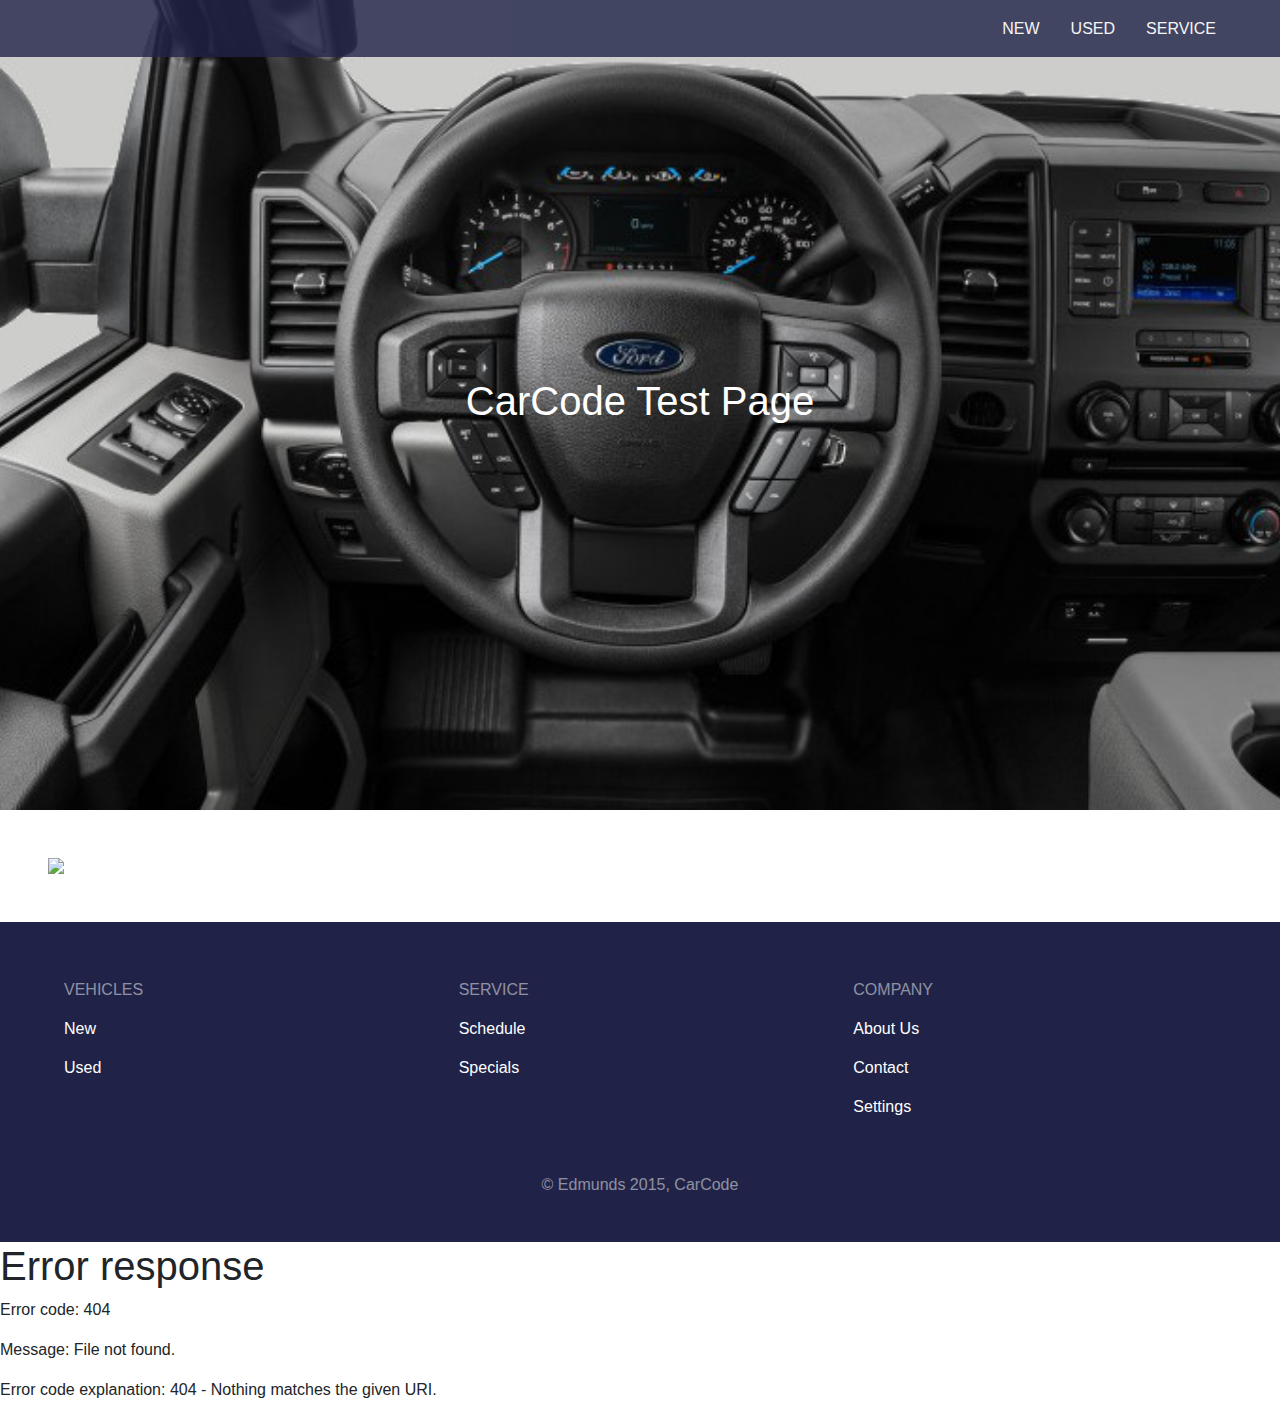
==== index.html @ 30c12d37 "CC-6006 [FE] Update Default Test Site Layout" ====
<!DOCTYPE html>
<html lang="en">
<head>
  <meta
    charset="UTF-8"
  >
  <meta
    name="viewport"
    content="width=device-width, initial-scale=1.0"
  >
  <meta
    http-equiv="X-UA-Compatible"
    content="ie=edge"
  >
  <title>
      CarCode Test Page
  </title>
  <link
    rel="stylesheet"
    href="https://stackpath.bootstrapcdn.com/bootstrap/4.3.1/css/bootstrap.min.css"
    integrity="sha384-ggOyR0iXCbMQv3Xipma34MD+dH/1fQ784/j6cY/iJTQUOhcWr7x9JvoRxT2MZw1T"
    crossorigin="anonymous"
  >
  <link rel="stylesheet" href="/styles/header.css">
  <link rel="stylesheet" href="/styles/common.css">
  <link rel="stylesheet" href="/styles/home.css">

  <script>
    (function(i,s,o,g,r,a,m){i['GoogleAnalyticsObject']=r;i[r]=i[r]||function(){
    (i[r].q=i[r].q||[]).push(arguments)},i[r].l=1*new Date();a=s.createElement(o),
    m=s.getElementsByTagName(o)[0];a.async=1;a.src=g;m.parentNode.insertBefore(a,m)
    })(window,document,'script','//www.google-analytics.com/analytics.js','ga');

    ga('create', 'UA-52765732-1', 'auto');
    ga('create', 'UA-70954123-1', 'auto', 'namedTracker');
    ga('send', 'pageview');
    ga('namedTracker.send', 'pageview');
  </script>
  <script src="https://code.jquery.com/jquery-3.3.1.slim.min.js"
    integrity="sha384-q8i/X+965DzO0rT7abK41JStQIAqVgRVzpbzo5smXKp4YfRvH+8abtTE1Pi6jizo" crossorigin="anonymous"></script>
  <script src="https://cdnjs.cloudflare.com/ajax/libs/popper.js/1.14.7/umd/popper.min.js"
    integrity="sha384-UO2eT0CpHqdSJQ6hJty5KVphtPhzWj9WO1clHTMGa3JDZwrnQq4sF86dIHNDz0W1" crossorigin="anonymous"></script>
  <script src="https://stackpath.bootstrapcdn.com/bootstrap/4.3.1/js/bootstrap.min.js"
    integrity="sha384-JjSmVgyd0p3pXB1rRibZUAYoIIy6OrQ6VrjIEaFf/nJGzIxFDsf4x0xIM+B07jRM" crossorigin="anonymous"></script>

  <script src="https://unpkg.com/hotkeys-js/dist/hotkeys.min.js" defer></script>
  <script src="/scripts/settings.js" defer></script>
  <script src="/scripts/bootstrap.js" defer></script>
</head>
<body>
  <div class="edmunds-trade-in" data-display="no-banner-overlay"></div>
  <header class="header d-flex align-items-center justify-content-between position-fixed px-3 py-1 px-md-5 bg-primary">
    <div class="header__brand navbar-brand">
      <a title="Home" href="/index.html" class="d-block">
        <div class="logo"></div>
      </a></div>
    <ul class="list-group list-group-horizontal bg-primary border-0 padding-0">
      <li class="list-group-item  bg-primary border-0 p-0">
        <a href="/new.html" class="nav-link text-white">
          NEW
        </a>
      </li>
      <li class="list-group-item  bg-primary border-0 p-0">
        <a href="/used.html" class="nav-link text-white">
          USED
        </a>
      </li>
      <li class="list-group-item  bg-primary border-0 p-0">
        <a href="#" class="nav-link text-white">
          SERVICE
        </a>
      </li>
    </ul>
  </header>
  <section>
    <div
      class="hero d-flex align-items-center justify-content-center"
    >
      <h1
        class="text-white"
      >
        CarCode Test Page
      </h1>
    </div>
  </section>
  <section
    class="mx-2 my-2 my-md-5 mx-md-5"
  >
    <div id="carousle" class="carousel slide" data-ride="carousel">
      <div class="carousel-inner">
        <div class="carousel-item active">
          <img src="https://static.ed.edmunds-media.com/unversioned/img/cpo-refresh/Hero-1-image.jpg" class="d-block w-100">
        </div>
        <div class="carousel-item">
          <img src="https://static.ed.edmunds-media.com/unversioned/img/cpo-refresh/Hero-2-image.jpg" class="d-block w-100">
        </div>
        <div class="carousel-item">
          <img src="https://static.ed.edmunds-media.com/unversioned/img/cpo-refresh/Hero-3-image.jpg" class="d-block w-100">
        </div>
      </div>
      <a class="carousel-control-prev" href="#carousle" role="button" data-slide="prev">
        <span class="carousel-control-prev-icon" aria-hidden="true"></span>
        <span class="sr-only">Previous</span>
      </a>
      <a class="carousel-control-next" href="#carousle" role="button" data-slide="next">
        <span class="carousel-control-next-icon" aria-hidden="true"></span>
        <span class="sr-only">Next</span>
      </a>
    </div>
  </section>
  <footer
    class="row m-0 px-3 py-5 px-md-5 bg-primary"
  >
    <ul class="list-group col-md-4 col-12 bg-primary border-0 padding-0">
      <li class="list-group-item bg-primary border-0 p-0">
        <span
          class="nav-link d-inline-block text-white-50 "
        >
          VEHICLES
        </span>
      </li>
      <li class="list-group-item bg-primary border-0 p-0">
        <a href="/new.html" class="nav-link d-inline-block text-white">
          New
        </a>
      </li>
      <li class="list-group-item bg-primary border-0 p-0">
        <a href="/used.html" class="nav-link d-inline-block text-white">
          Used
        </a>
      </li>
    </ul>
    <ul class="list-group col-md-4 col-12 bg-primary border-0 padding-0">
      <li class="list-group-item bg-primary border-0 p-0">
        <span
          class="nav-link d-inline-block text-white-50 "
        >
          SERVICE
        </span>
      </li>
      <li class="list-group-item bg-primary border-0 p-0">
        <a href="#" class="nav-link d-inline-block text-white">
          Schedule
        </a>
      </li>
      <li class="list-group-item bg-primary border-0 p-0">
        <a href="#" class="nav-link d-inline-block text-white">
          Specials
        </a>
      </li>
    </ul>
    <ul class="list-group col-md-4 col-12 bg-primary border-0 padding-0">
      <li class="list-group-item bg-primary border-0 p-0">
        <span
          class="nav-link d-inline-block text-white-50 "
        >
          COMPANY
        </span>
      </li>
      <li class="list-group-item bg-primary border-0 p-0">
        <a href="#" class="nav-link d-inline-block text-white">
          About Us
        </a>
      </li>
      <li class="list-group-item bg-primary border-0 p-0">
        <a href="#" class="nav-link d-inline-block text-white">
          Contact
        </a>
      </li>
      <li class="list-group-item bg-primary border-0 p-0">
        <a href="/settings.html" class="nav-link d-inline-block text-white">
          Settings
        </a>
      </li>
    </ul>
    <h6
      class="w-100 mt-5 mb-0 text-white-50 text-center"
    >
      &copy; Edmunds 2015, CarCode
    </h6>
  </footer>
</body>
</html>
---- styles/header.css ----
.header {
  opacity: 0.8;
  top: 0;
  left: 0;
  right: 0;
  z-index: 1070;
}

.logo {
  width: 130px;
  height: 39px;
  background-image: url(https://www.carcodesms.com/static_assets/images/logo_white.svg);
  background-repeat: no-repeat;
  background-size: contain;
}
---- styles/common.css ----
.bg-primary {
  background: #202347!important;
}

.opacity-1 {
  opacity: 1;
}

.was-validated .form-control:valid {
  border-color: #28a745;
  padding-right: calc(1.5em + .75rem);
  background-image: url("data:image/svg+xml,%3csvg xmlns='http://www.w3.org/2000/svg' viewBox='0 0 8 8'%3e%3cpath fill='%2328a745' d='M2.3 6.73L.6 4.53c-.4-1.04.46-1.4 1.1-.8l1.1 1.4 3.4-3.8c.6-.63 1.6-.27 1.2.7l-4 4.6c-.43.5-.8.4-1.1.1z'/%3e%3c/svg%3e");
  background-repeat: no-repeat;
  background-position: center right calc(.375em + .1875rem);
  background-size: calc(.75em + .375rem) calc(.75em + .375rem);
}

.was-validated .form-control:invalid {
  border-color: #dc3545;
  padding-right: calc(1.5em + .75rem);
  background-image: url("data:image/svg+xml,%3csvg xmlns='http://www.w3.org/2000/svg' fill='%23dc3545' viewBox='-2 -2 7 7'%3e%3cpath stroke='%23dc3545' d='M0 0l3 3m0-3L0 3'/%3e%3ccircle r='.5'/%3e%3ccircle cx='3' r='.5'/%3e%3ccircle cy='3' r='.5'/%3e%3ccircle cx='3' cy='3' r='.5'/%3e%3c/svg%3E");
  background-repeat: no-repeat;
  background-position: center right calc(.375em + .1875rem);
  background-size: calc(.75em + .375rem) calc(.75em + .375rem);
}

body.body-offset,
body.body-offset.edm-eva {
  margin-top: 6rem!important;
}

.spinner-center {
  position: absolute;
  top: calc(50% - 1rem);
  left: calc(50% - 1rem);
}

.min-height-50vh {
  min-height: 50vh;
}
---- styles/home.css ----
.hero {
  background-image: url(/static/images/hero.jpg);
  background-repeat: no-repeat;
  background-position: center;
  background-size: cover;
  height: 90vh;
}
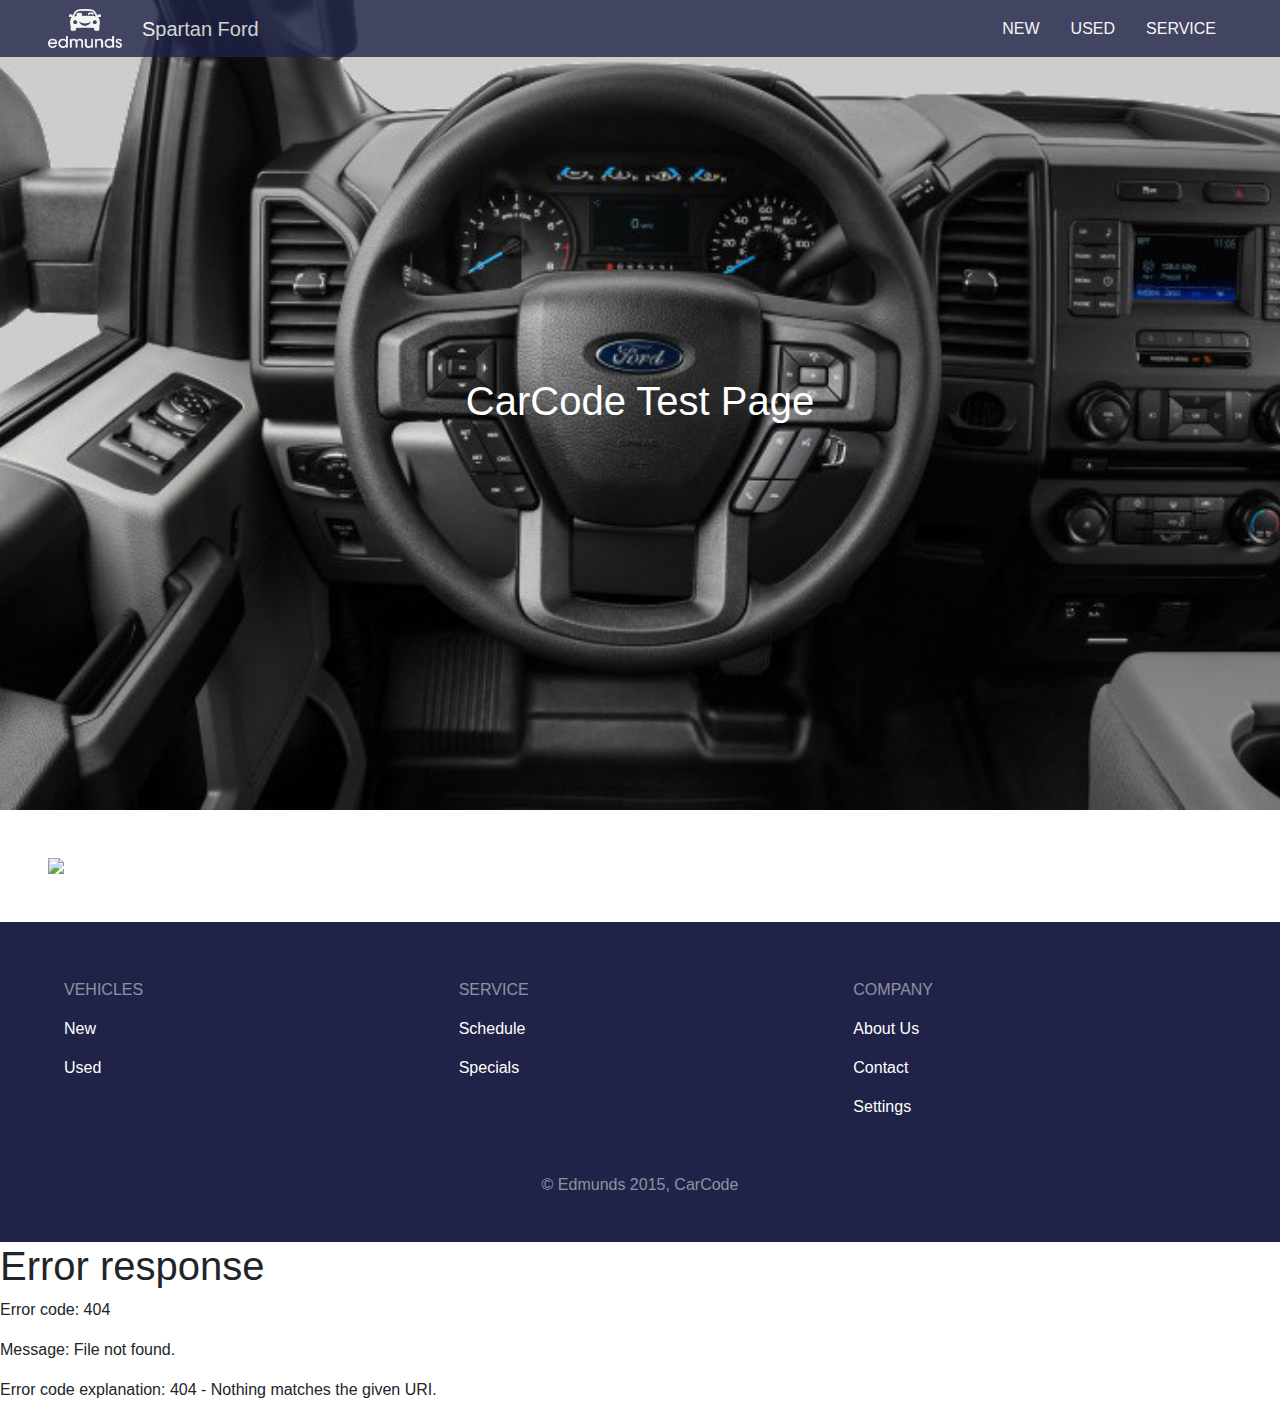
==== commit 564c3f1d: "add prices" ====
--- a/index.html
+++ b/index.html
@@ -51,8 +51,9 @@
   <div class="edmunds-trade-in" data-display="no-banner-overlay"></div>
   <header class="header d-flex align-items-center justify-content-between position-fixed px-3 py-1 px-md-5 bg-primary">
     <div class="header__brand navbar-brand">
-      <a title="Home" href="/index.html" class="d-block">
+      <a title="Home" href="/index.html" class="d-flex align-items-center justify-content-center">
         <div class="logo"></div>
+        <h2 class="text-white d-none d-md-block">Spartan Ford</h2>
       </a></div>
     <ul class="list-group list-group-horizontal bg-primary border-0 padding-0">
       <li class="list-group-item  bg-primary border-0 p-0">
--- a/styles/header.css
+++ b/styles/header.css
@@ -7,9 +7,18 @@
 }
 
 .logo {
-  width: 130px;
+  width: 78px;
   height: 39px;
-  background-image: url(https://www.carcodesms.com/static_assets/images/logo_white.svg);
+  background-image: url(/static/images/logo.png);
   background-repeat: no-repeat;
   background-size: contain;
 }
+
+.header__brand h2 {
+  font-size: 1.25rem;
+  margin: 0 1rem;
+}
+
+.header__brand a {
+  text-decoration: none;
+}
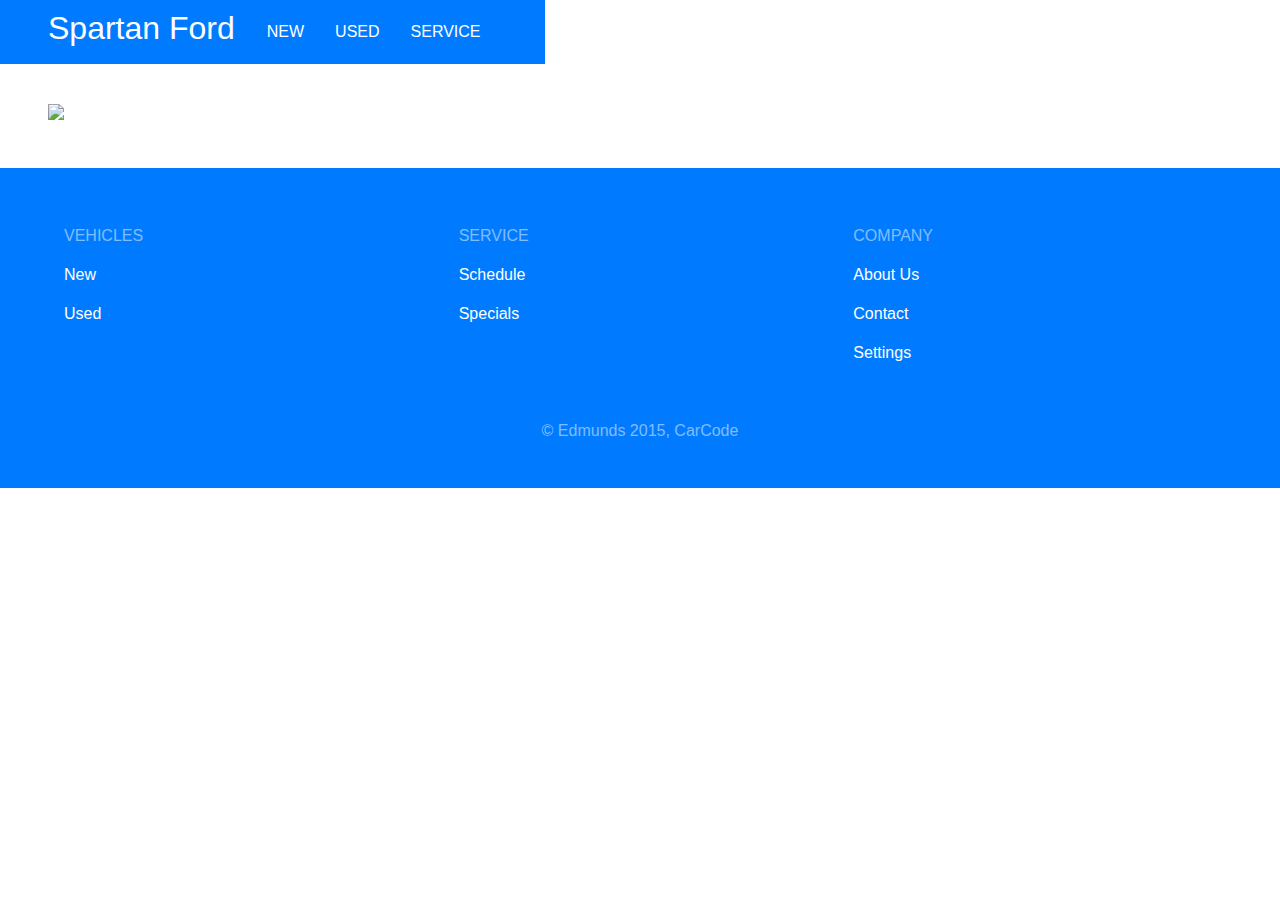
==== commit dda24214: "update paths" ====
--- a/index.html
+++ b/index.html
@@ -21,9 +21,9 @@
     integrity="sha384-ggOyR0iXCbMQv3Xipma34MD+dH/1fQ784/j6cY/iJTQUOhcWr7x9JvoRxT2MZw1T"
     crossorigin="anonymous"
   >
-  <link rel="stylesheet" href="/styles/header.css">
-  <link rel="stylesheet" href="/styles/common.css">
-  <link rel="stylesheet" href="/styles/home.css">
+  <link rel="stylesheet" href="/carcode-test-pages/styles/header.css">
+  <link rel="stylesheet" href="/carcode-test-pages/styles/common.css">
+  <link rel="stylesheet" href="/carcode-test-pages/styles/home.css">
 
   <script>
     (function(i,s,o,g,r,a,m){i['GoogleAnalyticsObject']=r;i[r]=i[r]||function(){
@@ -44,25 +44,25 @@
     integrity="sha384-JjSmVgyd0p3pXB1rRibZUAYoIIy6OrQ6VrjIEaFf/nJGzIxFDsf4x0xIM+B07jRM" crossorigin="anonymous"></script>
 
   <script src="https://unpkg.com/hotkeys-js/dist/hotkeys.min.js" defer></script>
-  <script src="/scripts/settings.js" defer></script>
-  <script src="/scripts/bootstrap.js" defer></script>
+  <script src="/carcode-test-pages/scripts/settings.js" defer></script>
+  <script src="/carcode-test-pages/scripts/bootstrap.js" defer></script>
 </head>
 <body>
   <div class="edmunds-trade-in" data-display="no-banner-overlay"></div>
   <header class="header d-flex align-items-center justify-content-between position-fixed px-3 py-1 px-md-5 bg-primary">
     <div class="header__brand navbar-brand">
-      <a title="Home" href="/index.html" class="d-flex align-items-center justify-content-center">
+      <a title="Home" href="/carcode-test-pages/index.html" class="d-flex align-items-center justify-content-center">
         <div class="logo"></div>
         <h2 class="text-white d-none d-md-block">Spartan Ford</h2>
       </a></div>
     <ul class="list-group list-group-horizontal bg-primary border-0 padding-0">
       <li class="list-group-item  bg-primary border-0 p-0">
-        <a href="/new.html" class="nav-link text-white">
+        <a href="/carcode-test-pages/new.html" class="nav-link text-white">
           NEW
         </a>
       </li>
       <li class="list-group-item  bg-primary border-0 p-0">
-        <a href="/used.html" class="nav-link text-white">
+        <a href="/carcode-test-pages/used.html" class="nav-link text-white">
           USED
         </a>
       </li>
@@ -121,12 +121,12 @@
         </span>
       </li>
       <li class="list-group-item bg-primary border-0 p-0">
-        <a href="/new.html" class="nav-link d-inline-block text-white">
+        <a href="/carcode-test-pages/new.html" class="nav-link d-inline-block text-white">
           New
         </a>
       </li>
       <li class="list-group-item bg-primary border-0 p-0">
-        <a href="/used.html" class="nav-link d-inline-block text-white">
+        <a href="/carcode-test-pages/used.html" class="nav-link d-inline-block text-white">
           Used
         </a>
       </li>
